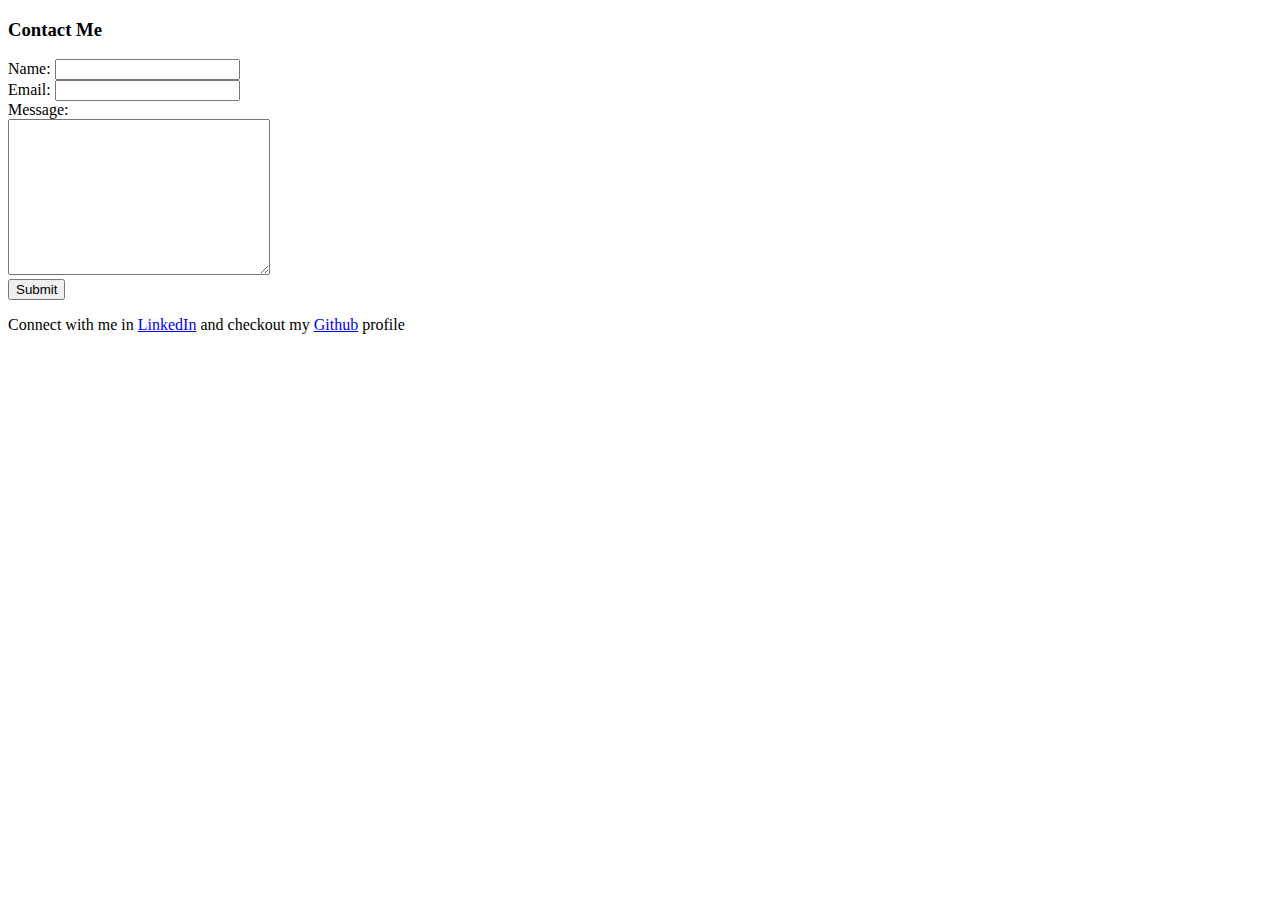
==== contact.html @ 47a7bd0c "First html" ====
<!DOCTYPE html>
<html lang="en">
<head>
    <meta charset="UTF-8">
    <meta name="viewport" content="width=device-width, initial-scale=1.0">
    <title>Contact Karneeshwar</title>
</head>
<body>
    <h3>Contact Me</h3>
    <form action="mailto:svkarneeshwar@gmail.com" method="post" enctype="text/plain">
        <label>Name: </label>
        <input type="text" id="name" name="name" value=""><br>
        <label>Email: </label>
        <input type="email" id="email" name="email" value=""><br>
        <label>Message: </label><br>
        <textarea name="message" rows="10" cols="30"></textarea><br>
        <input type="submit" name="">
    </form>
    <p>Connect with me in <a href="https://www.linkedin.com/in/karneeshwar">LinkedIn</a> and checkout my <a href="https://www.github.com/karneeshwar">Github</a></li> profile</p>
</body>
</html>
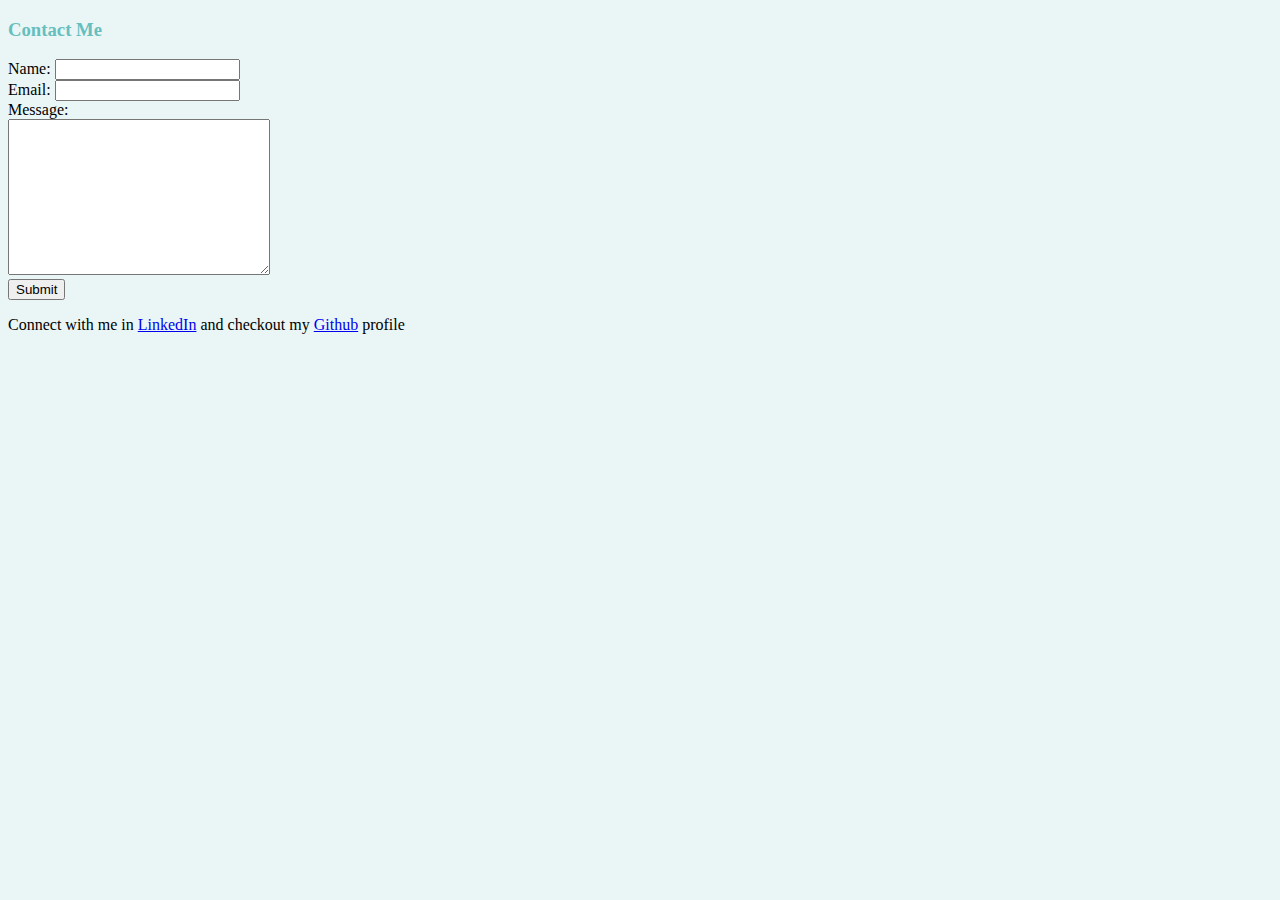
==== commit 88f23e06: "External styles applies" ====
--- a/contact.html
+++ b/contact.html
@@ -4,6 +4,7 @@
     <meta charset="UTF-8">
     <meta name="viewport" content="width=device-width, initial-scale=1.0">
     <title>Contact Karneeshwar</title>
+    <link rel="stylesheet" href="css/styles.css">
 </head>
 <body>
     <h3>Contact Me</h3>
--- a/css/styles.css
+++ b/css/styles.css
@@ -0,0 +1,18 @@
+body {
+    background-color: #eaf6f6;
+}
+
+hr {
+    border-style: dotted none none;
+    border-width: 5px;
+    width: 5%;
+    border-color: grey;
+}
+
+h1 {
+    color: #66bfbf
+}
+
+h3 {
+    color: #66bfbf;
+}